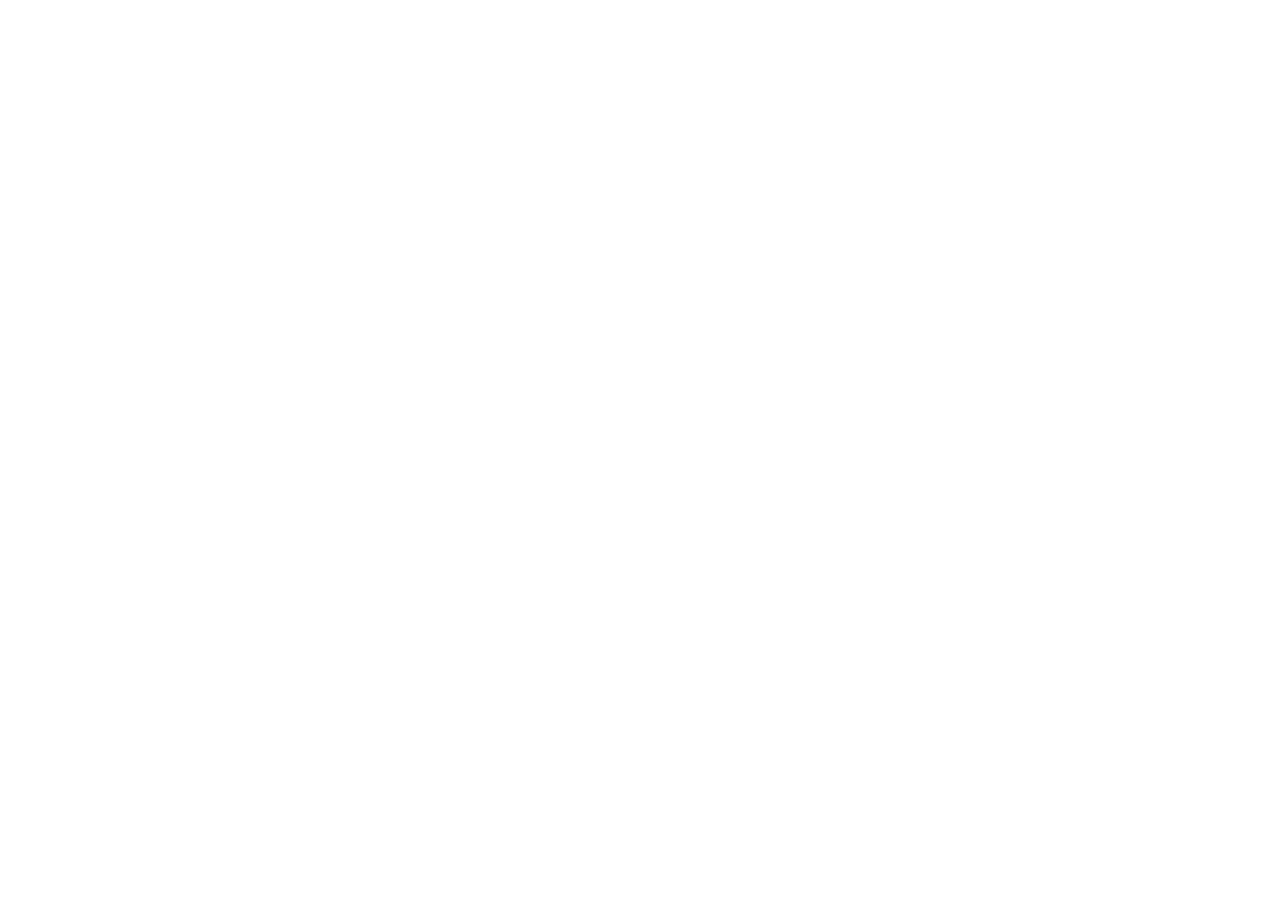
==== index.html @ 369c8314 "initial commit with html and js files created, no content yet" ====
<!DOCTYPE html>
<html lang="en">
<head>
  <meta charset="UTF-8">
  <meta http-equiv="X-UA-Compatible" content="IE=edge">
  <meta name="viewport" content="width=device-width, initial-scale=1.0">
  <title>Document</title>
</head>
<body>
  <script src = "script.js"></script>
</body>
</html>
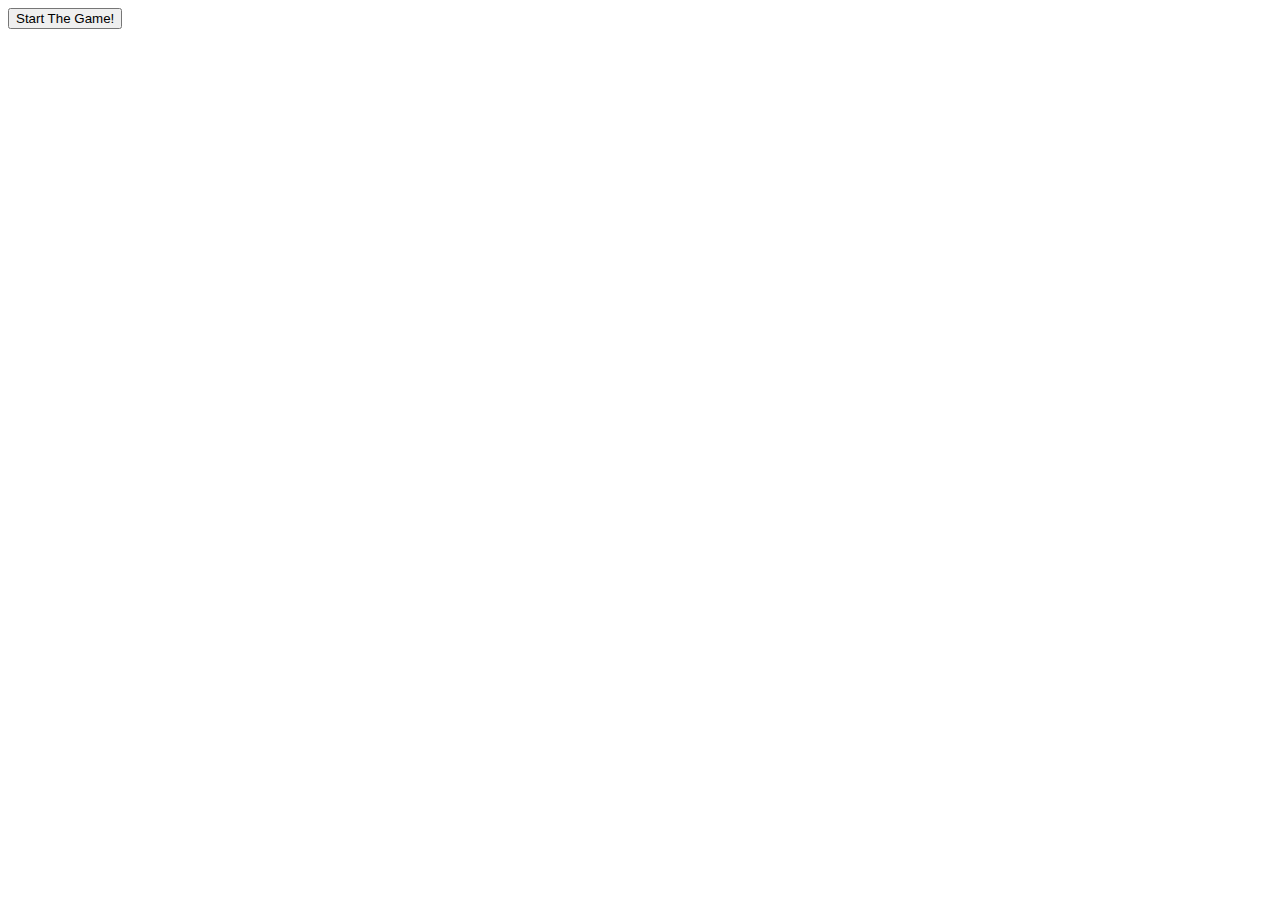
==== commit b2a2b244: "wrote out the questions and answers in js file, made minor changes to html file" ====
--- a/index.html
+++ b/index.html
@@ -4,9 +4,10 @@
   <meta charset="UTF-8">
   <meta http-equiv="X-UA-Compatible" content="IE=edge">
   <meta name="viewport" content="width=device-width, initial-scale=1.0">
-  <title>Document</title>
+  <title>Coding Bootcamp Quiz Challenge</title>
 </head>
 <body>
+  <button id="start-button">Start The Game!</button>
   <script src = "script.js"></script>
 </body>
 </html>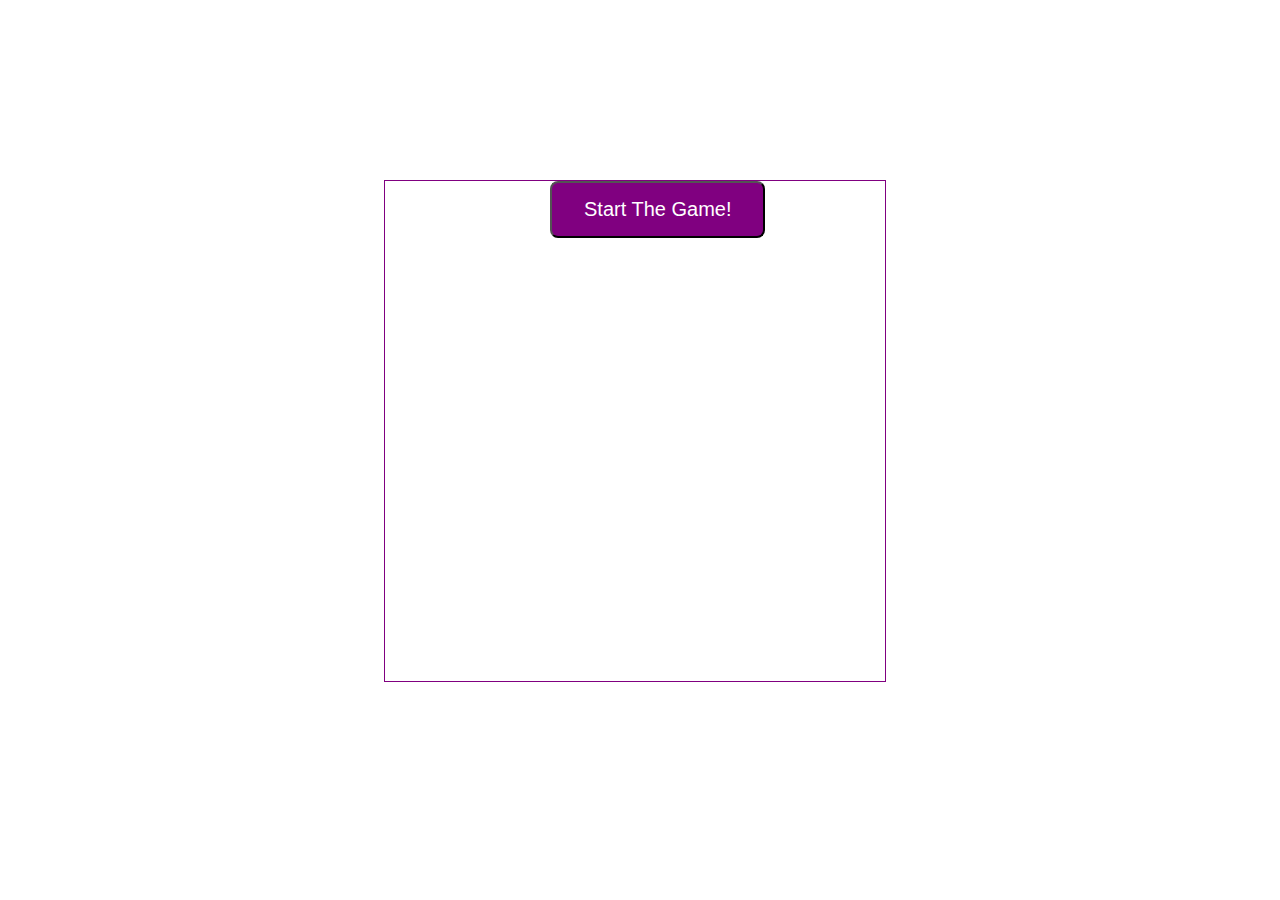
==== commit f6c20bc3: "added css page, added readme details, some minor changes to the html and js files for styling purpos" ====
--- a/index.html
+++ b/index.html
@@ -4,10 +4,17 @@
   <meta charset="UTF-8">
   <meta http-equiv="X-UA-Compatible" content="IE=edge">
   <meta name="viewport" content="width=device-width, initial-scale=1.0">
+  <link rel="stylesheet" href="./style.css">
   <title>Coding Bootcamp Quiz Challenge</title>
 </head>
 <body>
+  <!--created classes to target in javascript-->
+  <div id="box">
   <button id="start-button">Start The Game!</button>
-  <script src = "script.js"></script>
+  <div id="timer"></div>
+  <div id="questions"></div>
+  <div id="answers"></div>
+  <script src="script.js"></script>
+  </div>
 </body>
 </html>--- a/style.css
+++ b/style.css
@@ -0,0 +1,116 @@
+#box {
+  position: absolute;
+  left: 30%;
+  top: 20%;
+  width: 500px;
+  height: 500px;
+  border: 1px solid purple;
+}
+#start-button {
+  background-color: purple;
+  margin-left: 33%;
+  padding: 15px 32px;
+  font-size: 20px;
+  color: white;
+}
+#questions {
+  margin: 20px;
+}
+
+#back-button {
+  background-color: purple;
+  position: relative;
+  padding: 10px;
+  font-size: 20px;
+  color: white;
+  top: 30%;
+  left: 55%;
+  width: auto;
+  text-align: center;
+  text-decoration: none;
+}
+
+#clear-button {
+  background-color: purple;
+  position: relative;
+  padding: 10px;
+  font-size: 20px;
+  color: white;
+  top: 30%;
+  right: 5%;
+  text-align: center;
+}
+
+button {
+  border-radius: 8px;
+}
+
+textarea {
+  width: 90%;
+  margin: 20px;
+}
+
+#button-form {
+  background-color: purple;
+  margin-left: 33%;
+  padding: 15px 32px;
+  font-size: 20px;
+  color: white;
+}
+
+input {
+  margin-bottom: 20px;
+  width: 50%;
+  border: 1px solid lightgray;
+}
+
+h2 {
+  text-align: center;
+}
+
+li {
+  background-color: purple;
+  margin-top: 10px;
+  padding: 5px 15px;
+  width: 80%;
+  font-size: 18px;
+  color: white;
+}
+
+#createDiv {
+  margin-top: 20px;
+  border-top: 1px solid lightgray;
+}
+
+@media screen and (max-width: 786px) {
+body {
+  max-width: 786px;
+}
+#box {
+position: absolute;
+left: 20%;
+}
+a {
+margin-left: 20%;
+}
+#back-button {
+  position: relative;
+  left: 55%;
+}
+#clear-button {
+  position: relative;
+  right: 5%;
+}}
+
+
+@media screen and (max-width: 640px) {
+body {
+  min-width: 640px;
+}
+#box {
+position: absolute;
+left: 10%;
+}
+a {
+margin-left: 10%;
+}}